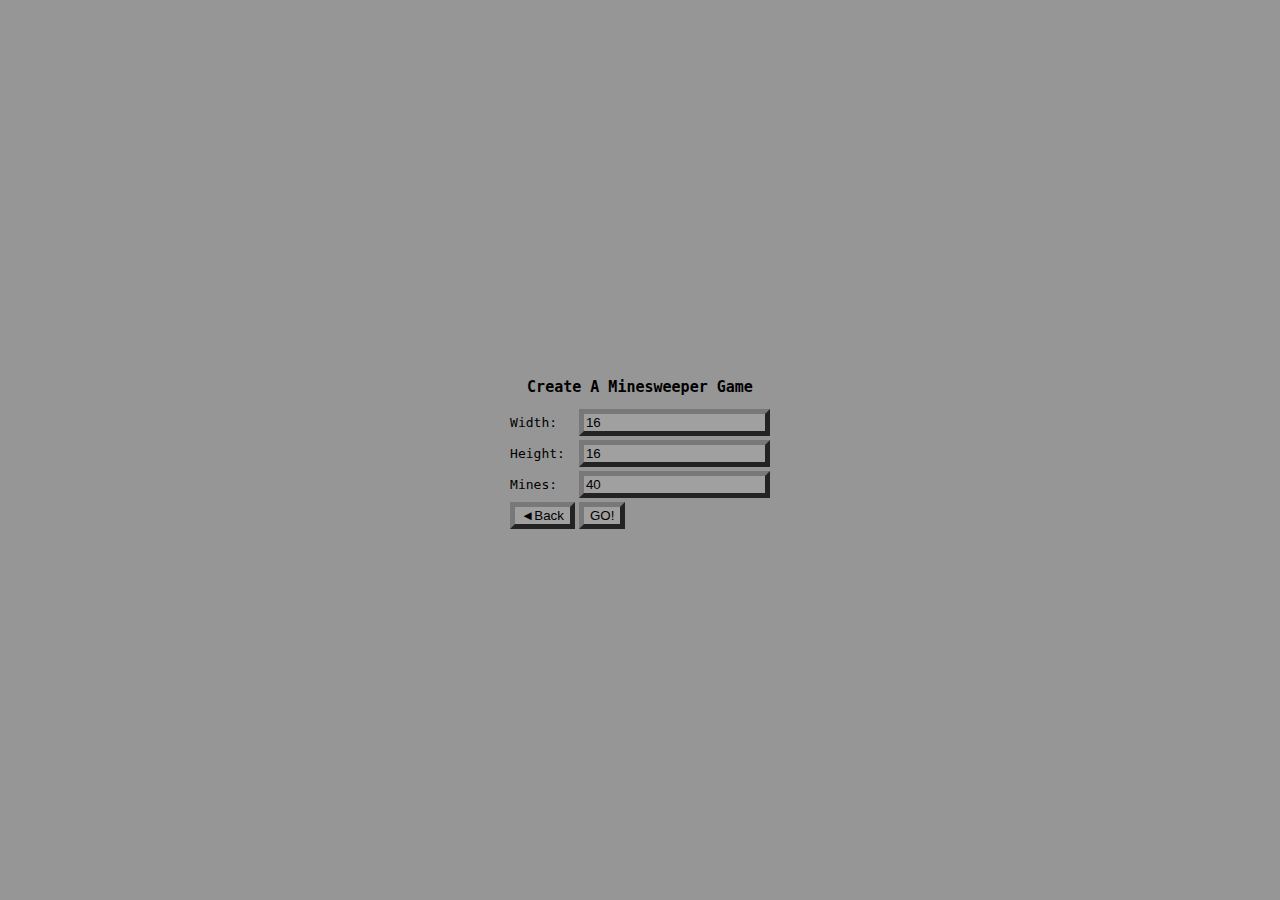
==== create/index.html @ fb17e1cd "Looks better, plays better, and customizes better. Also game sizing rework." ====
<!DOCTYPE html>
<html lang="en">
<head>
    <meta charset="UTF-8">
    <meta name="viewport" content="width=device-width, initial-scale=1.0">
    <title>Creata A Minesweeper</title>

    <style>
        body {
            font-family: monospace;
            display: flex;
            flex-direction: column;
            justify-content: center;
            align-items: center;
            min-height: 100vh;
            margin: 0;
            padding: 0;
            background-color: rgb(150,150,150);
        }
        caption {
            margin: 10px;
            font-size: 15px;
            font-weight: bold;
        }
        input {
            position: relative;
            border: 5px outset rgb(120,120,120);
            background-color: rgb(160,160,160);
        }
        input:active {
            top: 1px;
            left: 1px;
            border: 5px inset rgb(120,120,120);
            background-color: rgb(100,100,100);
        }
    </style>
</head>
<body>
    <div id="main">
        <form action="\index.html" method="get">
            <table>
            <caption>Create A Minesweeper Game</caption>
            <tr><td>Width: </td><td><input type="number" name="gamewidth" value="16"></td></tr>
            <tr><td>Height: </td><td><input type="number" name="gameheight" value="16"></td></tr>
            <tr><td>Mines: </td><td><input type="number" name="nummines" value="40"></td></tr>
            <tr><td><a href="\index.html"><input type="button" value="◄Back"></a></td><td><input type="submit" value="GO!"></td></tr>
            </table>
        </form>
    </div>
</body>
</html>
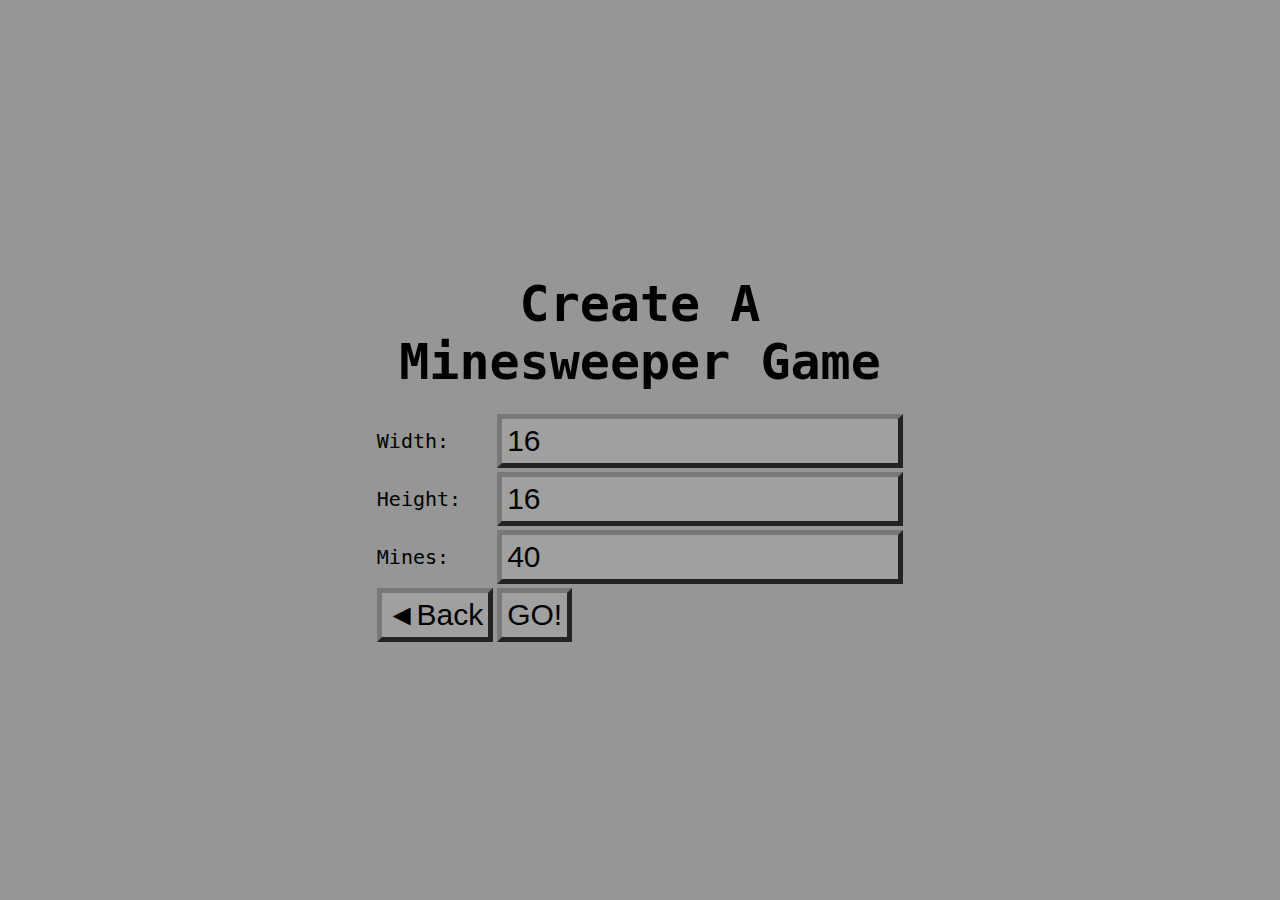
==== commit 51f1b940: "size fix" ====
--- a/create/index.html
+++ b/create/index.html
@@ -17,13 +17,18 @@
             padding: 0;
             background-color: rgb(150,150,150);
         }
+        table, tr, td {
+            font-size: 20px;
+        }
         caption {
-            margin: 10px;
-            font-size: 15px;
+            margin: 20px;
+            font-size: 50px;
             font-weight: bold;
         }
         input {
             position: relative;
+            font-size: 30px;
+            padding: 5px;
             border: 5px outset rgb(120,120,120);
             background-color: rgb(160,160,160);
         }
